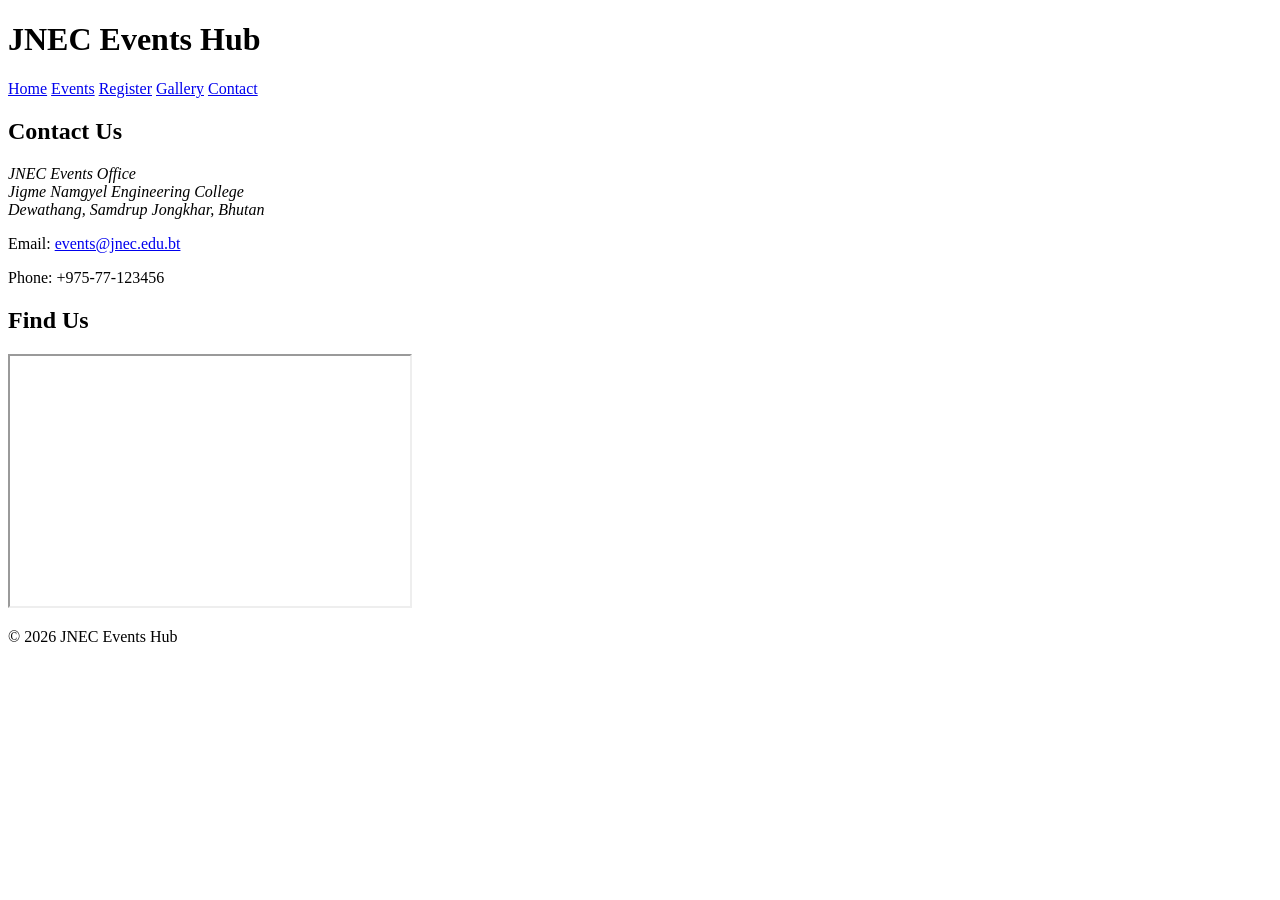
==== contact.html @ 31cd54c3 "feat: contact page shell, address, and map" ====
<!DOCTYPE html>
<html lang="en">
<head>
  <meta charset="UTF-8">
  <meta name="viewport" content="width=device-width, initial-scale=1.0">
  <title>JNEC Events Hub — Contact</title>
</head>
<body>
  <header id="top">
    <h1>JNEC Events Hub</h1>
    <nav>
      <a href="index.html" title="Go to home page">Home</a>
      <a href="events.html">Events</a>
      <a href="register.html">Register</a>
      <a href="gallery.html">Gallery</a>
      <a href="contact.html">Contact</a>
    </nav>
  </header>

  <main>
    <main>
    <section id="contact-details" class="intro">
      <h2>Contact Us</h2>
      <address>
        JNEC Events Office<br>
        Jigme Namgyel Engineering College<br>
        Dewathang, Samdrup Jongkhar, Bhutan
      </address>
      <p>Email: <a href="mailto:events@jnec.edu.bt">events@jnec.edu.bt</a></p>
      <p>Phone: +975-77-123456</p>
    </section>

    <section id="contact-map">
      <h2>Find Us</h2>
      <iframe
        src="https://www.openstreetmap.org/export/embed.html?bbox=91.44,26.85,91.48,26.88"
        width="400" height="250" title="Campus map"></iframe>
    </section>
  </main>  
  </main>

  <footer>
    <p>&copy; 2026 JNEC Events Hub</p>
  </footer>
</body>
</html>
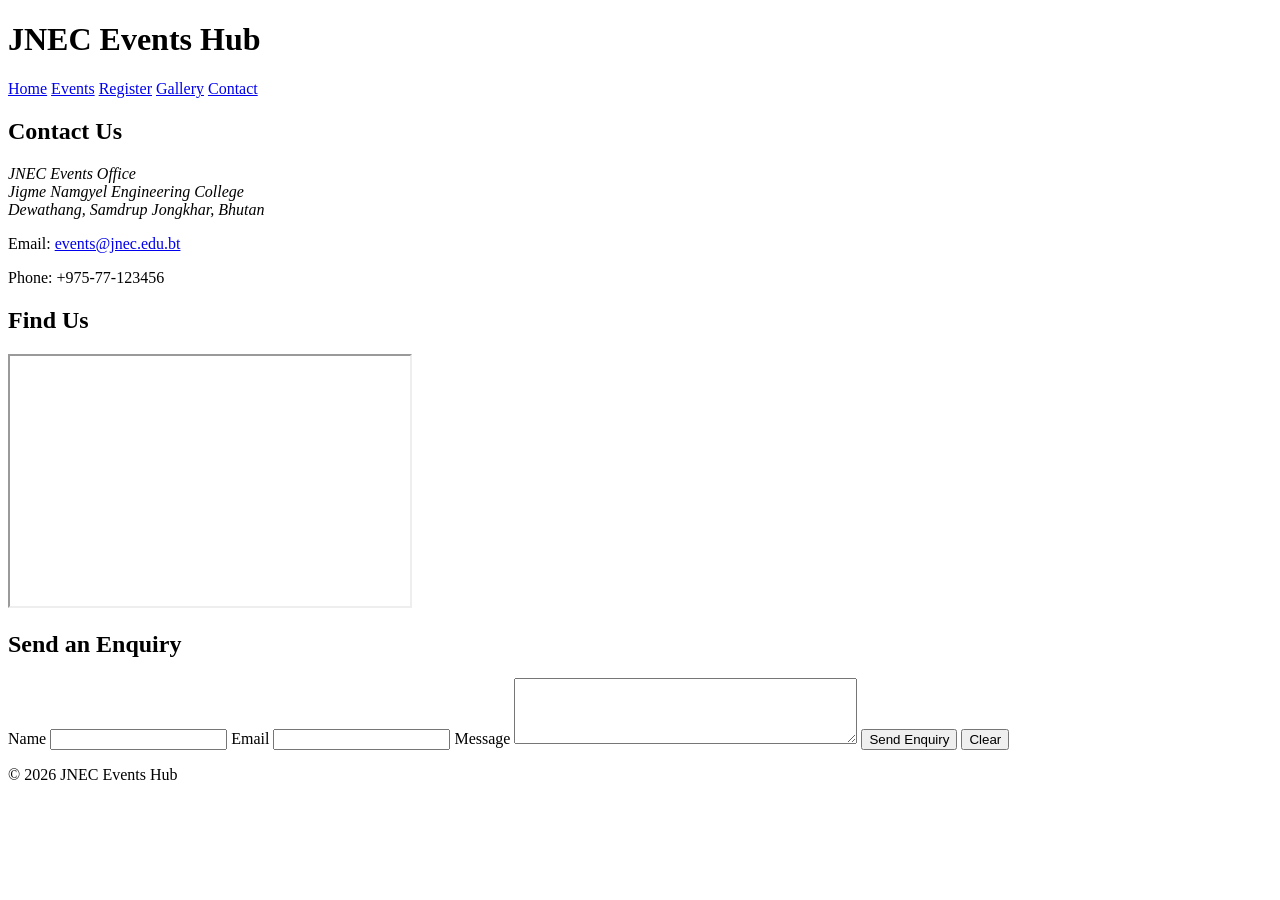
==== commit 6a3a6175: "feat: contact page enquiry form" ====
--- a/contact.html
+++ b/contact.html
@@ -18,7 +18,7 @@
   </header>
 
   <main>
-    <main>
+    
     <section id="contact-details" class="intro">
       <h2>Contact Us</h2>
       <address>
@@ -36,7 +36,22 @@
         src="https://www.openstreetmap.org/export/embed.html?bbox=91.44,26.85,91.48,26.88"
         width="400" height="250" title="Campus map"></iframe>
     </section>
-  </main>  
+      <section id="enquiry" class="intro">
+      <h2>Send an Enquiry</h2>
+      <form action="#" method="post" id="enquiryForm">
+        <label for="ename">Name</label>
+        <input type="text" id="ename" name="name">
+
+        <label for="eemail">Email</label>
+        <input type="text" id="eemail" name="email">
+
+        <label for="emessage">Message</label>
+        <textarea id="emessage" name="message" rows="4" cols="40"></textarea>
+
+        <button type="submit">Send Enquiry</button>
+        <button type="reset">Clear</button>
+      </form>
+    </section>
   </main>
 
   <footer>
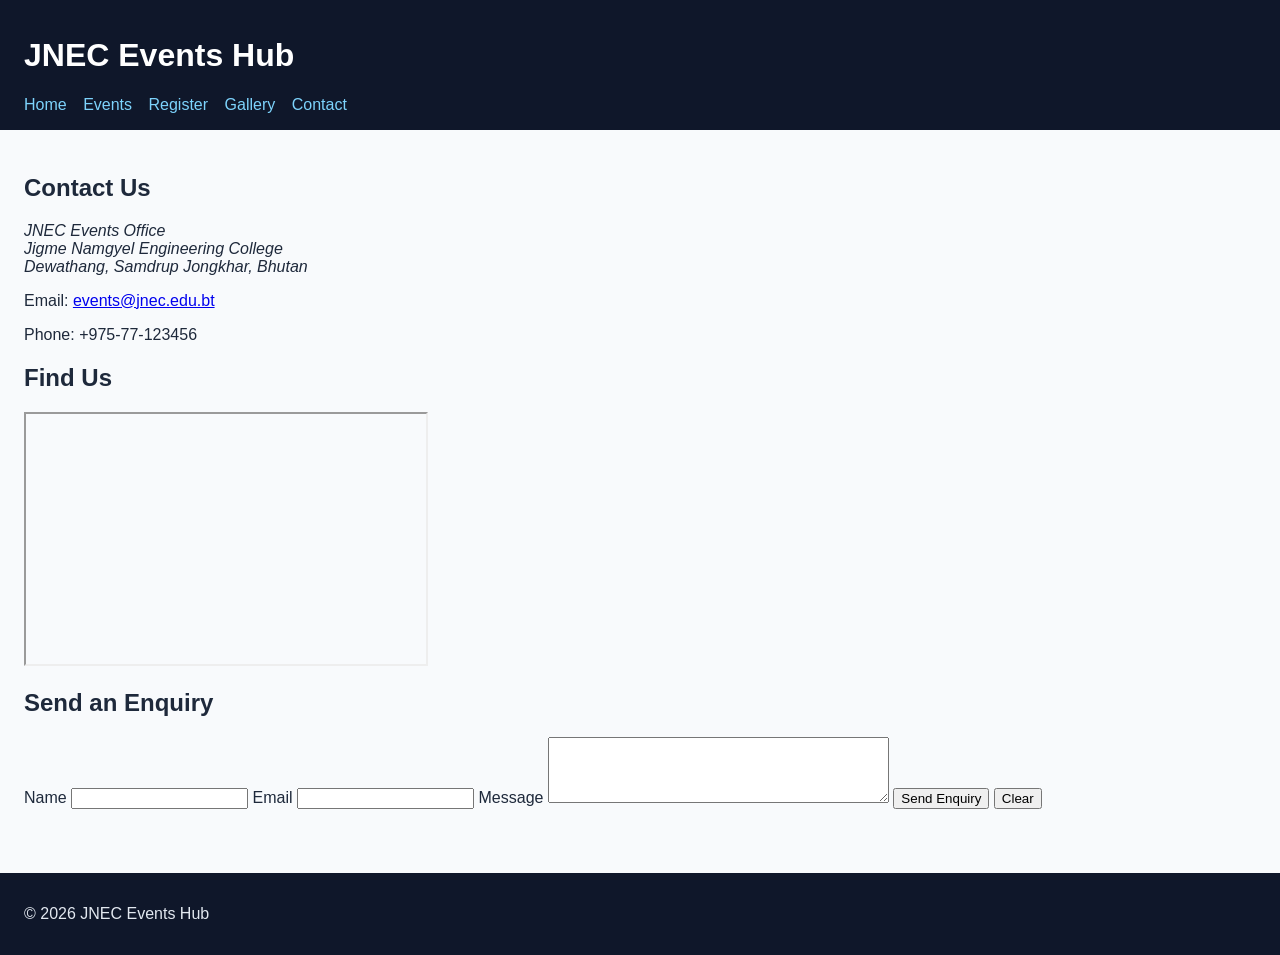
==== commit a7b751b8: "P3: link external stylesheet" ====
--- a/contact.html
+++ b/contact.html
@@ -4,6 +4,7 @@
   <meta charset="UTF-8">
   <meta name="viewport" content="width=device-width, initial-scale=1.0">
   <title>JNEC Events Hub — Contact</title>
+    <link rel="stylesheet" href="css/styles.css">
 </head>
 <body>
   <header id="top">
--- a/css/styles.css
+++ b/css/styles.css
@@ -0,0 +1,30 @@
+/* FILE: css/styles.css — shared by all Events Hub pages */
+body {
+  font-family: "Segoe UI", Arial, sans-serif;
+  margin: 0;
+  color: #1e293b;
+  background: #f8fafc;
+}
+
+header {
+  background: #0f172a;
+  color: white;
+  padding: 16px 24px;
+}
+
+nav a {
+  color: #7dd3fc;
+  margin-right: 12px;
+  text-decoration: none;
+}
+
+footer {
+  background: #0f172a;
+  color: #e2e8f0;
+  padding: 16px 24px;
+  margin-top: 40px;
+}
+
+main {
+  padding: 24px;
+}
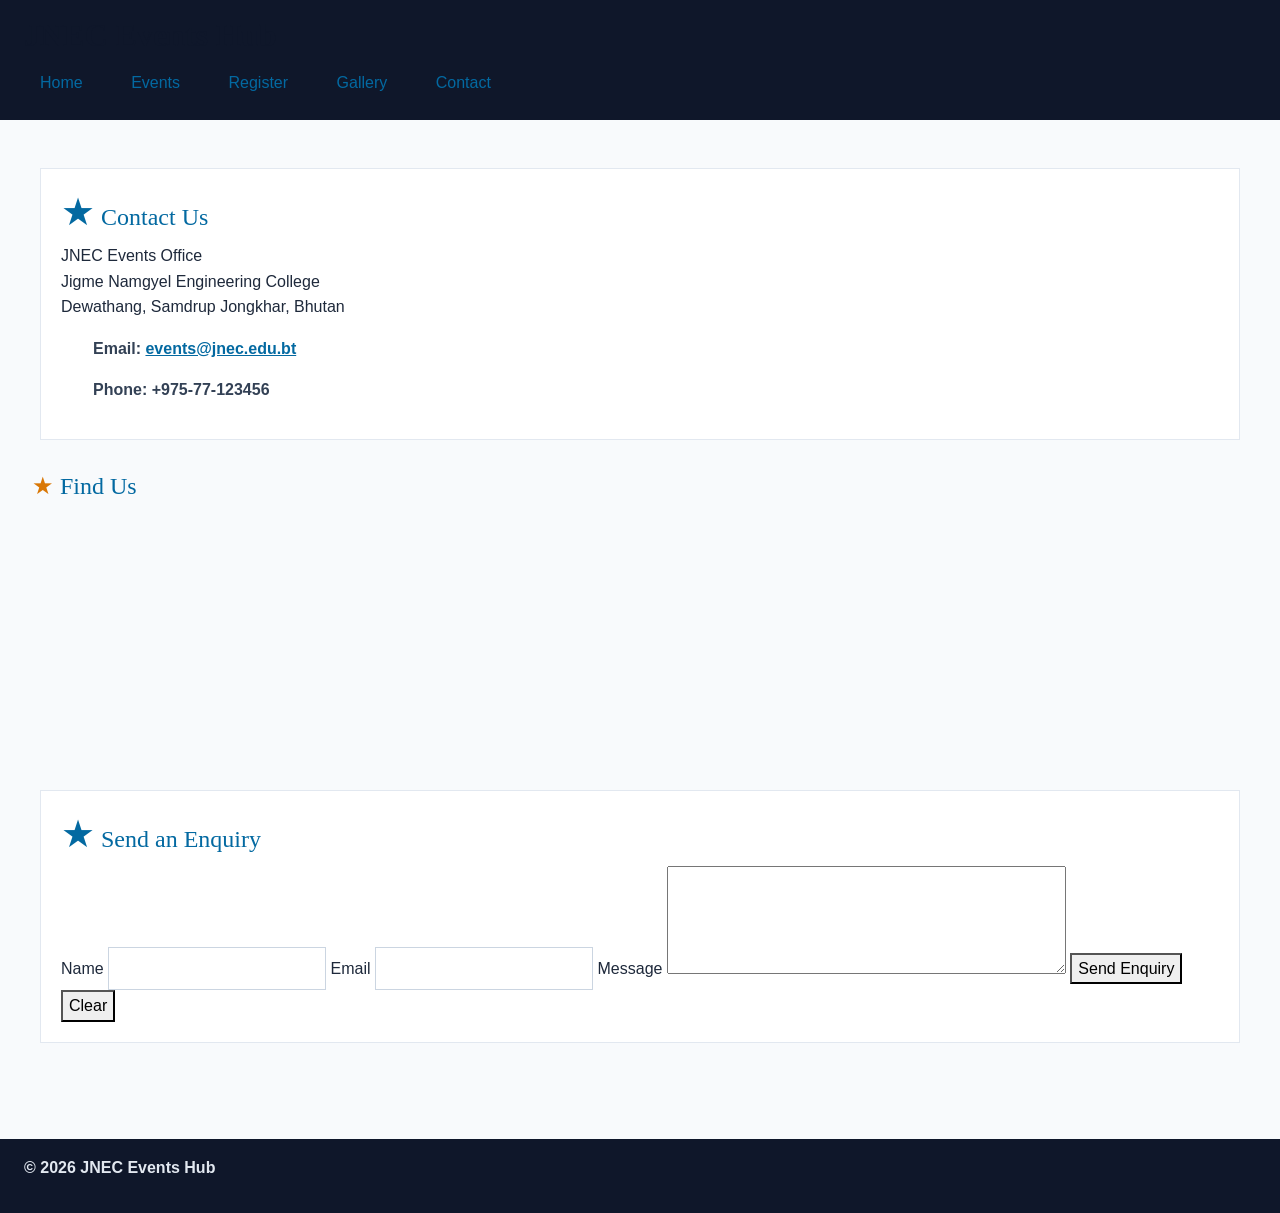
==== commit 85fbc4f6: "P3: install Bootstrap + Font Awesome CDN" ====
--- a/contact.html
+++ b/contact.html
@@ -4,7 +4,9 @@
   <meta charset="UTF-8">
   <meta name="viewport" content="width=device-width, initial-scale=1.0">
   <title>JNEC Events Hub — Contact</title>
-    <link rel="stylesheet" href="css/styles.css">
+  <link href="https://cdn.jsdelivr.net/npm/bootstrap@5.3.3/dist/css/bootstrap.min.css" rel="stylesheet">
+<link rel="stylesheet" href="https://cdnjs.cloudflare.com/ajax/libs/font-awesome/6.5.2/css/all.min.css">
+<link rel="stylesheet" href="css/styles.css"> 
 </head>
 <body>
   <header id="top">
@@ -58,5 +60,6 @@
   <footer>
     <p>&copy; 2026 JNEC Events Hub</p>
   </footer>
+  <script src="https://cdn.jsdelivr.net/npm/bootstrap@5.3.3/dist/js/bootstrap.bundle.min.js"></script>
 </body>
 </html>
--- a/css/styles.css
+++ b/css/styles.css
@@ -27,4 +27,112 @@
 
 main {
   padding: 24px;
-}+}
+
+/* simple selectors */
+h1 { color: #0f172a; }              /* element */
+.intro { background: #f8fafc; }     /* class   */
+#welcome { padding: 24px; }         /* id */
+p.intro { font-size: 1.05rem; }     /* element.class */
+h1, h2, h3 { font-family: Georgia, serif; }  /* grouping */
+
+/* combinators */
+nav a { text-decoration: none; }         /* descendant */
+main > section { margin-bottom: 24px; }  /* child      */
+h2 + p { font-style: italic; }           /* adjacent   */
+h2 ~ p { color: #334155; }               /* general sibling */
+
+/* pseudo-classes */
+nav a:hover { color: #38bdf8; }
+input:focus { outline: 2px solid #0369a1; }
+input:checked + label { font-weight: 700; }
+tr:nth-child(even) { background: #f1f5f9; }
+
+/* anchor LVHA order */
+a:link { color: #0369a1; }
+a:visited { color: #7c3aed; }
+a:hover { color: #0ea5e9; }
+a:active { color: #b91c1c; }
+
+/* pseudo-elements */
+p::first-line { font-weight: bold; }
+.intro::first-letter {
+  font-size: 1.6em;
+  color: #0369a1;
+}
+h2::before { content: "★ "; color: #d97706; }
+li::marker { color: #059669; }
+::selection { color: #7f1d1d; background: #fde68a; }
+
+/* attribute selectors */
+a[target="_blank"] { color: #d97706; }
+input[type="file"] { border: 1px dashed #94a3b8; padding: 8px; }
+input[type="text"] { border: 1px solid #cbd5e1; padding: 8px; }
+
+/* typography */
+body {
+  font-family: "Segoe UI", Arial, sans-serif;
+  font-size: 16px;
+}
+h1 { font-size: 2rem; font-weight: 700; }
+h2 { font-size: 1.5rem; text-align: left; }
+body { line-height: 1.6; }
+.hero-title {
+  letter-spacing: 0.04em;
+  word-spacing: 0.1em;
+}
+em { font-style: italic; }
+
+/* text layout */
+.intro p {
+  text-indent: 2em;
+  text-align: justify;
+}
+.sold-out {
+  text-decoration: line-through;
+  text-decoration-color: #ef4444;
+  text-decoration-style: solid;
+}
+
+/* colour: named, hex, RGB */
+body { color: rgb(30, 41, 59); }   /* RGB */
+h2 { color: #0369a1; }             /* hex */
+.highlight { color: crimson; }     /* named */
+
+/* margin & padding */
+.intro {
+  margin: 24px 16px 32px 16px;   /* top right bottom left */
+  padding: 20px;                 /* all four sides */
+  border: 1px solid #e2e8f0;
+  background: white;
+}
+section {
+  margin-bottom: 28px;
+  padding-left: 8px;
+}
+
+/* display properties */
+nav a {
+  display: inline-block;
+  padding: 8px 16px;
+}
+.admin-only { display: none; }
+.badge { display: inline; }
+.event-card { display: block; }
+
+/* responsive images */
+img { max-width: 100%; height: auto; }
+
+/* media query — small screens */
+@media (max-width: 600px) {
+  nav a {
+    display: block;
+    margin: 4px 0;
+  }
+  body { font-size: 15px; }
+}
+
+
+
+
+
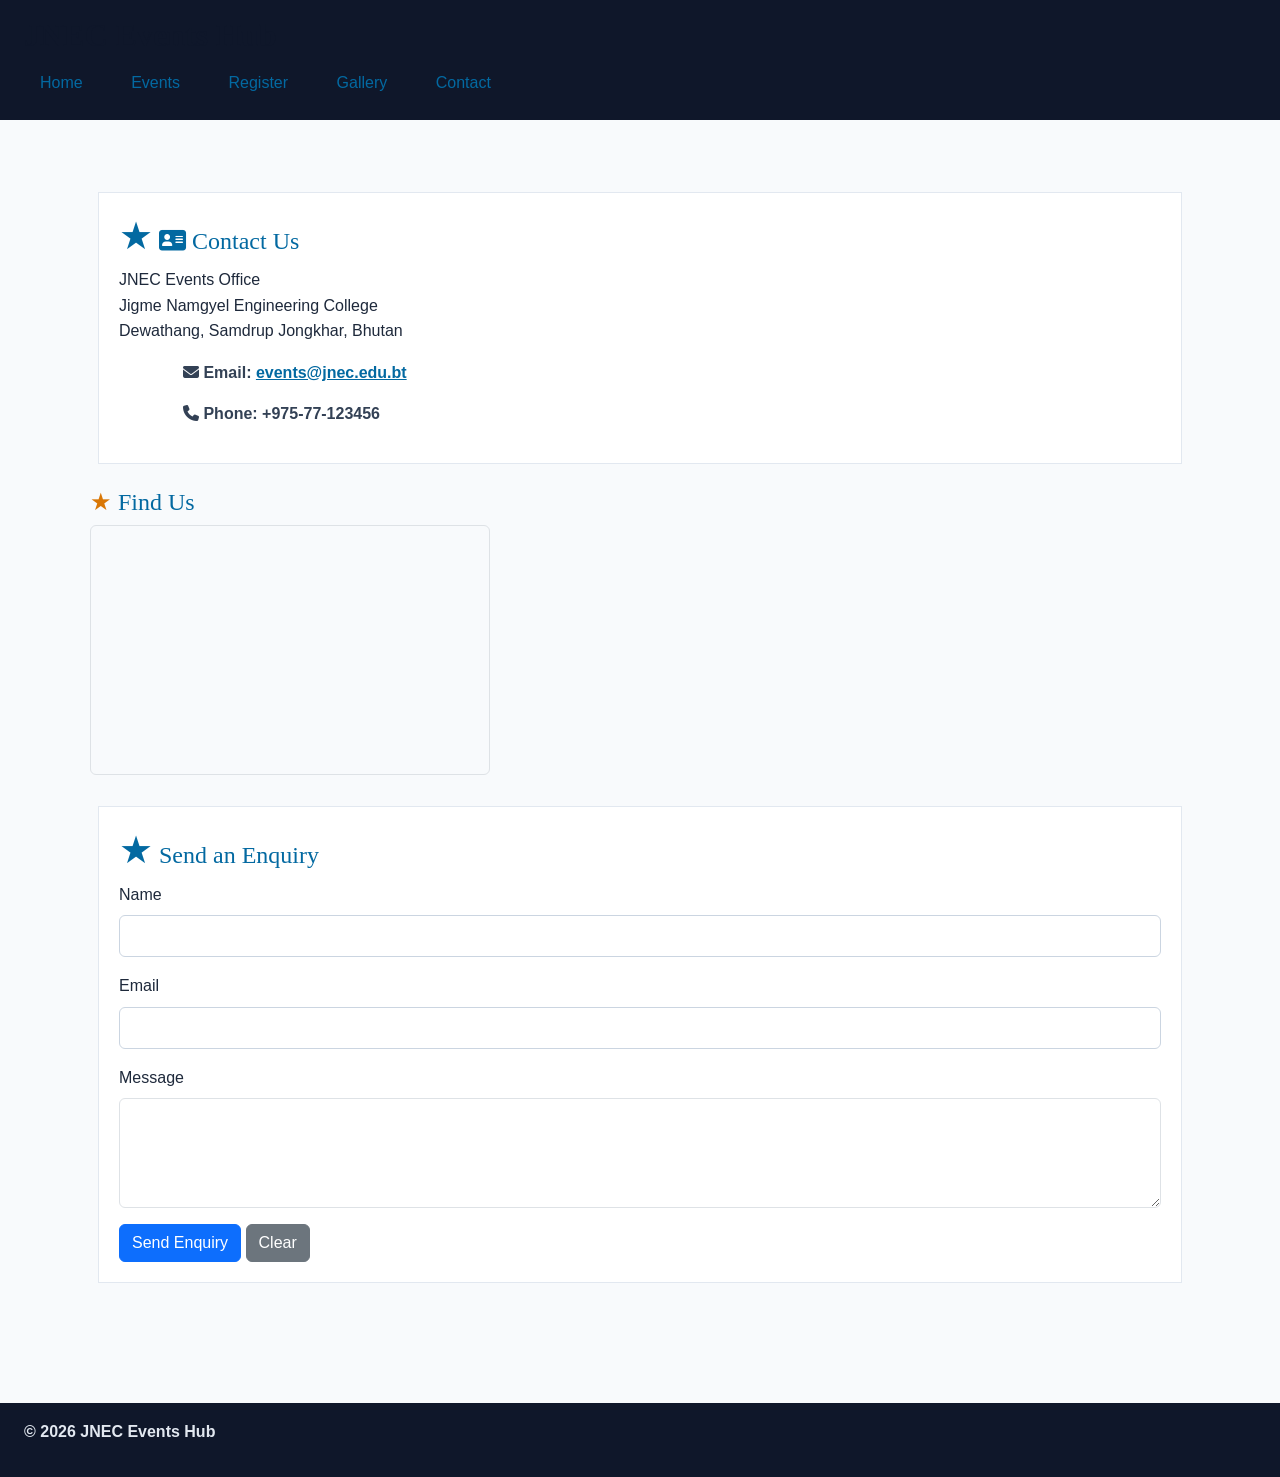
==== commit 286e8eb0: "P3: apply Bootstrap styling to contact.html" ====
--- a/contact.html
+++ b/contact.html
@@ -20,42 +20,52 @@
     </nav>
   </header>
 
-  <main>
-    
-    <section id="contact-details" class="intro">
-      <h2>Contact Us</h2>
-      <address>
-        JNEC Events Office<br>
-        Jigme Namgyel Engineering College<br>
-        Dewathang, Samdrup Jongkhar, Bhutan
-      </address>
-      <p>Email: <a href="mailto:events@jnec.edu.bt">events@jnec.edu.bt</a></p>
-      <p>Phone: +975-77-123456</p>
-    </section>
+        <main>
+      <div class="container py-4">
 
-    <section id="contact-map">
-      <h2>Find Us</h2>
-      <iframe
-        src="https://www.openstreetmap.org/export/embed.html?bbox=91.44,26.85,91.48,26.88"
-        width="400" height="250" title="Campus map"></iframe>
-    </section>
-      <section id="enquiry" class="intro">
-      <h2>Send an Enquiry</h2>
-      <form action="#" method="post" id="enquiryForm">
-        <label for="ename">Name</label>
-        <input type="text" id="ename" name="name">
+        <section id="contact-details" class="intro mb-4">
+          <h2><i class="fa-solid fa-address-card"></i> Contact Us</h2>
+          <address>
+            JNEC Events Office<br>
+            Jigme Namgyel Engineering College<br>
+            Dewathang, Samdrup Jongkhar, Bhutan
+          </address>
+          <p><i class="fa-solid fa-envelope"></i> Email: <a href="mailto:events@jnec.edu.bt">events@jnec.edu.bt</a></p>
+          <p><i class="fa-solid fa-phone"></i> Phone: +975-77-123456</p>
+        </section>
 
-        <label for="eemail">Email</label>
-        <input type="text" id="eemail" name="email">
+        <section id="contact-map" class="mb-4">
+          <h2>Find Us</h2>
+          <iframe
+            src="https://www.openstreetmap.org/export/embed.html?bbox=91.44,26.85,91.48,26.88"
+            width="400" height="250" title="Campus map" class="border rounded"></iframe>
+        </section>
 
-        <label for="emessage">Message</label>
-        <textarea id="emessage" name="message" rows="4" cols="40"></textarea>
+        <section id="enquiry" class="intro">
+          <h2>Send an Enquiry</h2>
+          <form action="#" method="post" id="enquiryForm">
+            <div class="mb-3">
+              <label for="ename" class="form-label">Name</label>
+              <input type="text" class="form-control" id="ename" name="name">
+            </div>
 
-        <button type="submit">Send Enquiry</button>
-        <button type="reset">Clear</button>
-      </form>
-    </section>
-  </main>
+            <div class="mb-3">
+              <label for="eemail" class="form-label">Email</label>
+              <input type="text" class="form-control" id="eemail" name="email">
+            </div>
+
+            <div class="mb-3">
+              <label for="emessage" class="form-label">Message</label>
+              <textarea class="form-control" id="emessage" name="message" rows="4"></textarea>
+            </div>
+
+            <button type="submit" class="btn btn-primary">Send Enquiry</button>
+            <button type="reset" class="btn btn-secondary">Clear</button>
+          </form>
+        </section>
+
+      </div>
+      </main>
 
   <footer>
     <p>&copy; 2026 JNEC Events Hub</p>
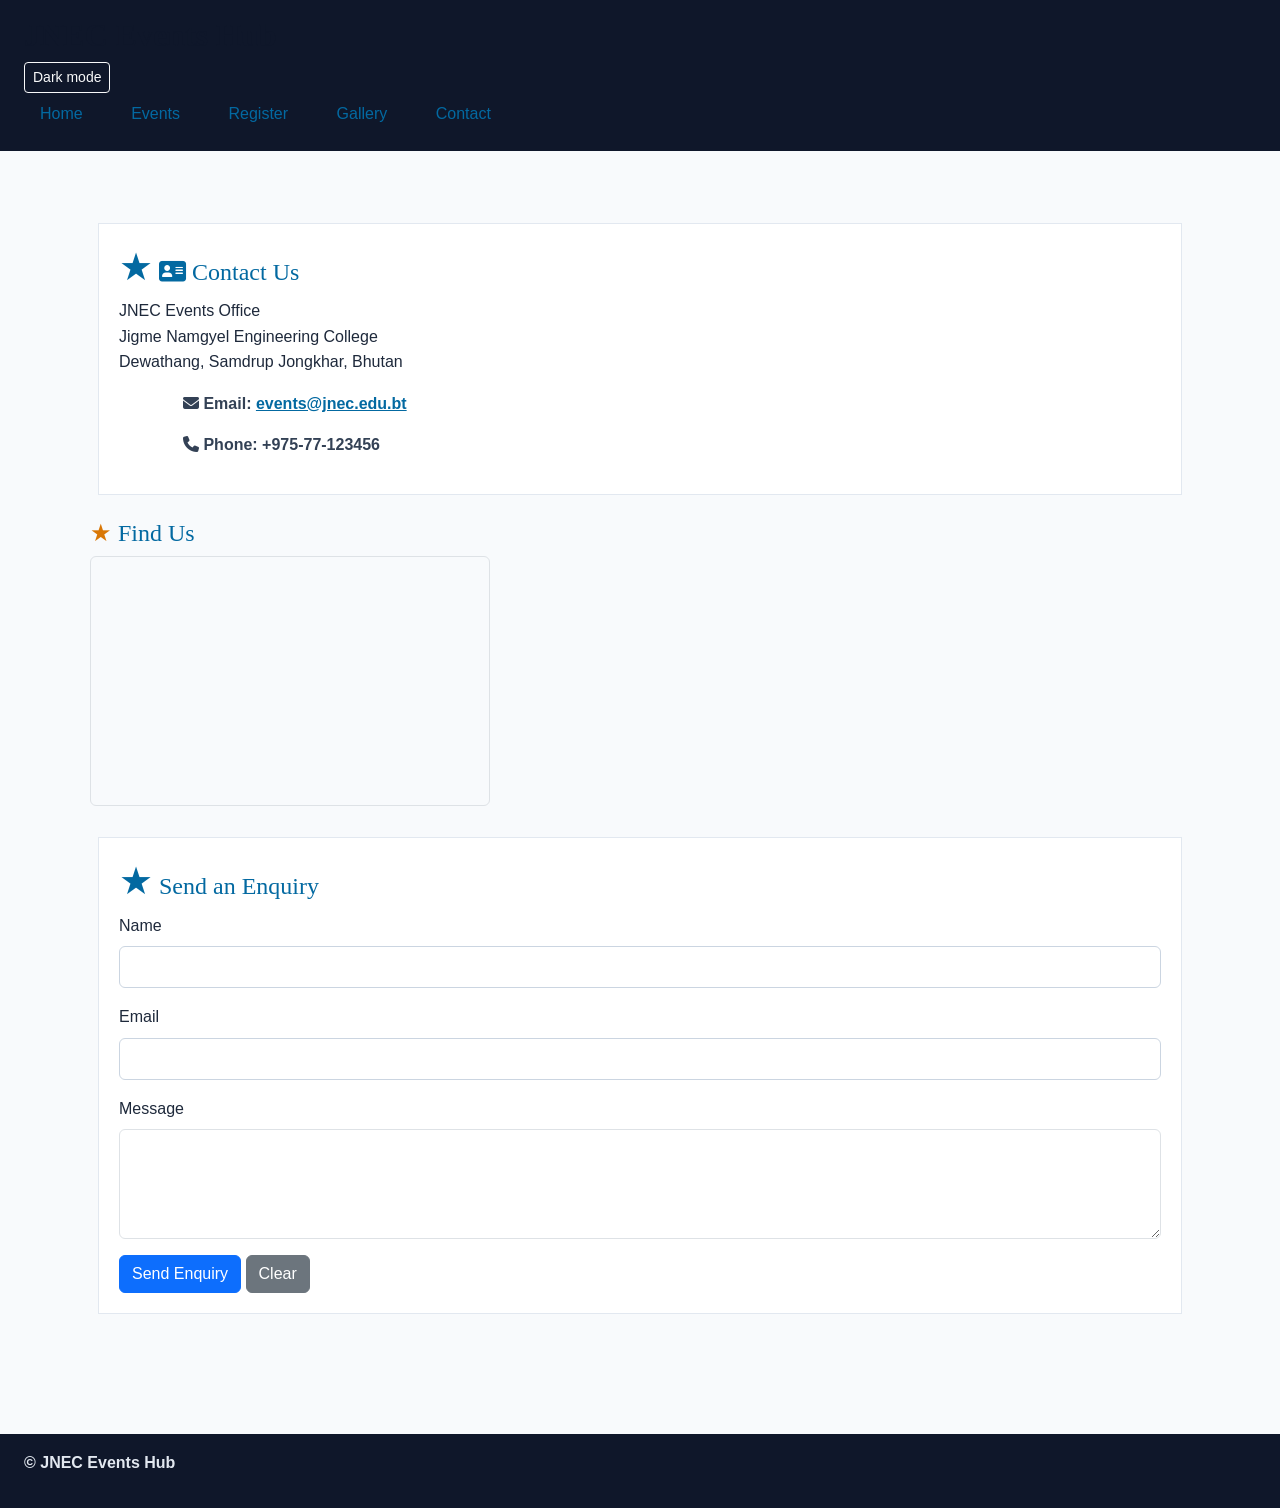
==== commit 154aeff5: "P4: add HTML hooks for JS (year, dark toggle, events search, register errors)" ====
--- a/contact.html
+++ b/contact.html
@@ -10,7 +10,7 @@
 </head>
 <body>
   <header id="top">
-    <h1>JNEC Events Hub</h1>
+    <h1>JNEC Events Hub</h1> <button type="button" id="darkToggle" class="btn btn-sm btn-outline-light">Dark mode</button>
     <nav>
       <a href="index.html" title="Go to home page">Home</a>
       <a href="events.html">Events</a>
@@ -68,8 +68,9 @@
       </main>
 
   <footer>
-    <p>&copy; 2026 JNEC Events Hub</p>
+    <p>&copy; <span id="year"></span> JNEC Events Hub</p>
   </footer>
   <script src="https://cdn.jsdelivr.net/npm/bootstrap@5.3.3/dist/js/bootstrap.bundle.min.js"></script>
+  <script src="js/main.js"></script>
 </body>
 </html>
--- a/css/styles.css
+++ b/css/styles.css
@@ -131,6 +131,35 @@
   }
   body { font-size: 15px; }
 }
+/* Student Activity 8: original pseudo-class rule
+   Highlights whichever nav link the visitor is currently hovering,
+   giving clear visual feedback beyond the default link colour. */
+nav a:hover {
+  text-decoration: underline;
+  font-weight: bold;
+}
+
+/* Student Activity 8: original attribute rule
+   Adds a small left border to any input marked required, so users
+   can spot mandatory fields at a glance without reading labels closely. */
+input[required] {
+  border-left: 3px solid #d97706;
+}
+/* Student Activity 8: original pseudo-class rule
+   Highlights any checked radio button or checkbox with a green outline,
+   giving clear visual confirmation of the user's selection. */
+input:checked {
+  outline: 2px solid #0f9d58;
+}
+
+/* Student Activity 8: original attribute rule
+   Enlarges checkbox inputs specifically, making them easier to tap
+   on touchscreens without affecting other input types. */
+input[type="checkbox"] {
+  width: 18px;
+  height: 18px;
+  margin-right: 6px;
+}
 
 
 
